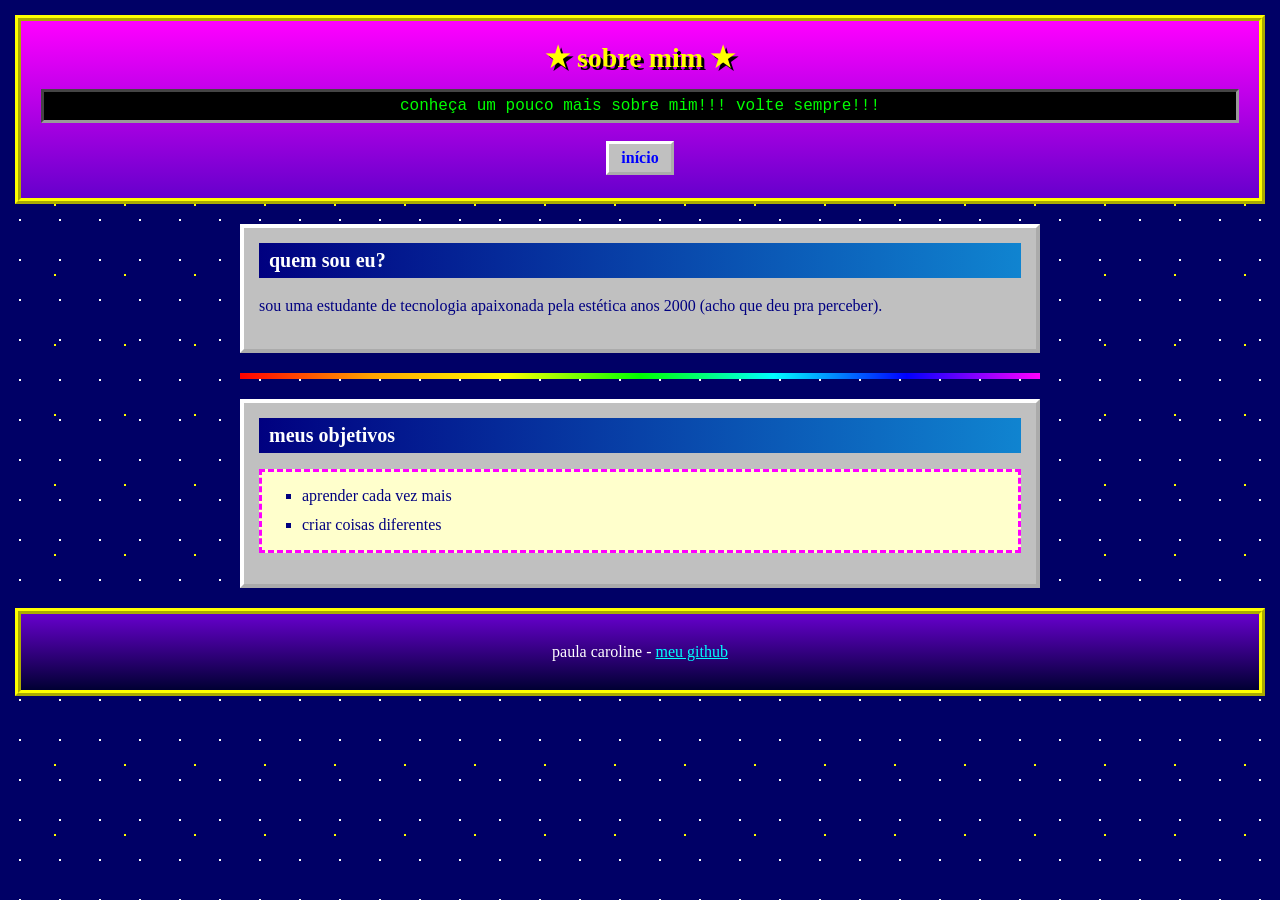
==== sobre.html @ 320be5e1 "Add Página Pessoal" ====
<!DOCTYPE html>
<html lang="pt-br">
<head>
    <meta charset="UTF-8">
    <meta name="viewport" content="width=device-width, initial-scale=1.0">
    <title>euuu</title>
    <link rel="stylesheet" href="style.css">
</head>
<body>
    <header>
        <h1>★ sobre mim ★</h1>
        <div class="letreiro">
            <span>conheça um pouco mais sobre mim!!! volte sempre!!!</span>
        </div>
        <nav>
            <a href="index.html">início</a>
        </nav>
    </header>

    <main>
        <section>
            <h2>quem sou eu?</h2>
            <p>sou uma estudante de tecnologia apaixonada pela estética anos 2000 (acho que deu pra perceber).</p>
        </section>

        <hr>

        <section>
            <h2>meus objetivos</h2>
            <ul class="lista-interesses">
                <li>aprender cada vez mais</li>
                <li>criar coisas diferentes</li>
            </ul>
        </section>
    </main>

    <footer>
        <p>paula caroline - <a href="https://github.com/paulacarolinen">meu github</a></p>
    </footer>
</body>
</html>
---- style.css ----
body {
    font-family: "Comic Sans MS", "Comic Sans", cursive;
    color: #000080;
    margin: 0;
    background-color: #000066;
    background-image: radial-gradient(#ffffff 1px, transparent 1px),
                      radial-gradient(#ffff00 1px, transparent 1px);
    background-size: 40px 40px, 70px 70px;
    background-position: 0 0, 20px 30px;
}

header {
    background: linear-gradient(180deg, #ff00ff, #6600cc);
    border: 6px ridge #ffff00;
    margin: 15px;
    padding: 20px;
    text-align: center;
}

h1 {
    font-size: 28px;
    color: #ffff00;
    text-shadow: 3px 3px #000000;
    margin: 0 0 15px 0;
}

.letreiro {
    background-color: #000000;
    color: #00ff00;
    font-family: "Courier New", monospace;
    border: 3px inset #999999;
    padding: 5px;
    margin-bottom: 15px;
    overflow: hidden;
    white-space: nowrap;
}

.letreiro span {
    display: inline-block;
    animation: rolar 12s linear infinite;
}

@keyframes rolar {
    from { transform: translateX(100%); }
    to { transform: translateX(-100%); }
}

nav a {
    display: inline-block;
    background-color: #c0c0c0;
    color: #0000ff;
    font-weight: bold;
    text-decoration: none;
    border: 3px outset #ffffff;
    padding: 5px 12px;
    margin: 3px;
}

nav a:hover {
    background-color: #ffff00;
    color: #ff0000;
    border-style: inset;
}

main {
    width: 80%;
    max-width: 800px;
    margin: 20px auto;
}

section {
    background-color: #c0c0c0;
    border: 4px outset #ffffff;
    padding: 15px;
}

h2 {
    font-size: 20px;
    color: #ffffff;
    background: linear-gradient(90deg, #000080, #1084d0);
    padding: 6px 10px;
    margin: 0 0 15px 0;
}

p {
    font-size: 16px;
    line-height: 1.5;
}

hr {
    border: none;
    height: 6px;
    background: linear-gradient(90deg, red, orange, yellow, lime, cyan, blue, magenta);
    margin: 20px 0;
}

.pisca {
    color: #ff0000;
    background-color: #ffff00;
    font-size: 14px;
    padding: 0 4px;
    animation: piscar 1s steps(2, start) infinite;
}

@keyframes piscar {
    to { visibility: hidden; }
}

.lista-interesses {
    background-color: #ffffcc;
    border: 3px dashed #ff00ff;
    padding: 10px 10px 10px 40px;
    line-height: 1.8;
    list-style-type: square;
}

.foto {
    display: block;
    margin: 15px auto 5px auto;
    width: 200px;
    height: 200px;
    border: 8px ridge #ff00ff;
    border-radius: 10px;
}

fieldset {
    background-color: #ffffcc;
    border: 4px groove #ff00ff;
    padding: 15px;
}

legend {
    background-color: #ff00ff;
    color: #ffffff;
    font-weight: bold;
    padding: 3px 10px;
}

label {
    display: block;
    font-weight: bold;
    margin-top: 10px;
}

input,
textarea {
    width: 95%;
    font-family: "Courier New", monospace;
    padding: 6px;
    margin: 5px 0 10px 0;
    border: 3px inset #999999;
    background-color: #ffffff;
}

input:focus,
textarea:focus {
    background-color: #ffffcc;
    outline: none;
}

button {
    font-family: "Comic Sans MS", "Comic Sans", cursive;
    font-weight: bold;
    background-color: #c0c0c0;
    border: 3px outset #ffffff;
    padding: 8px 20px;
    margin: 10px 10px 0 0;
    cursor: pointer;
}

button:hover {
    background-color: #ffff00;
}

button:active {
    border-style: inset;
}

footer {
    background: linear-gradient(180deg, #6600cc, #000033);
    color: #ffffff;
    border: 6px ridge #ffff00;
    margin: 15px;
    padding: 10px;
    text-align: center;
}

.contador {
    display: inline-block;
    background-color: #000000;
    color: #ff0000;
    font-family: "Courier New", monospace;
    border: 3px inset #999999;
    padding: 5px 10px;
}

.pequeno {
    font-size: 12px;
    color: #cccccc;
}

footer a {
    color: #00ffff;
}

footer a:hover {
    color: #ffff00;
    background-color: #ff0000;
}
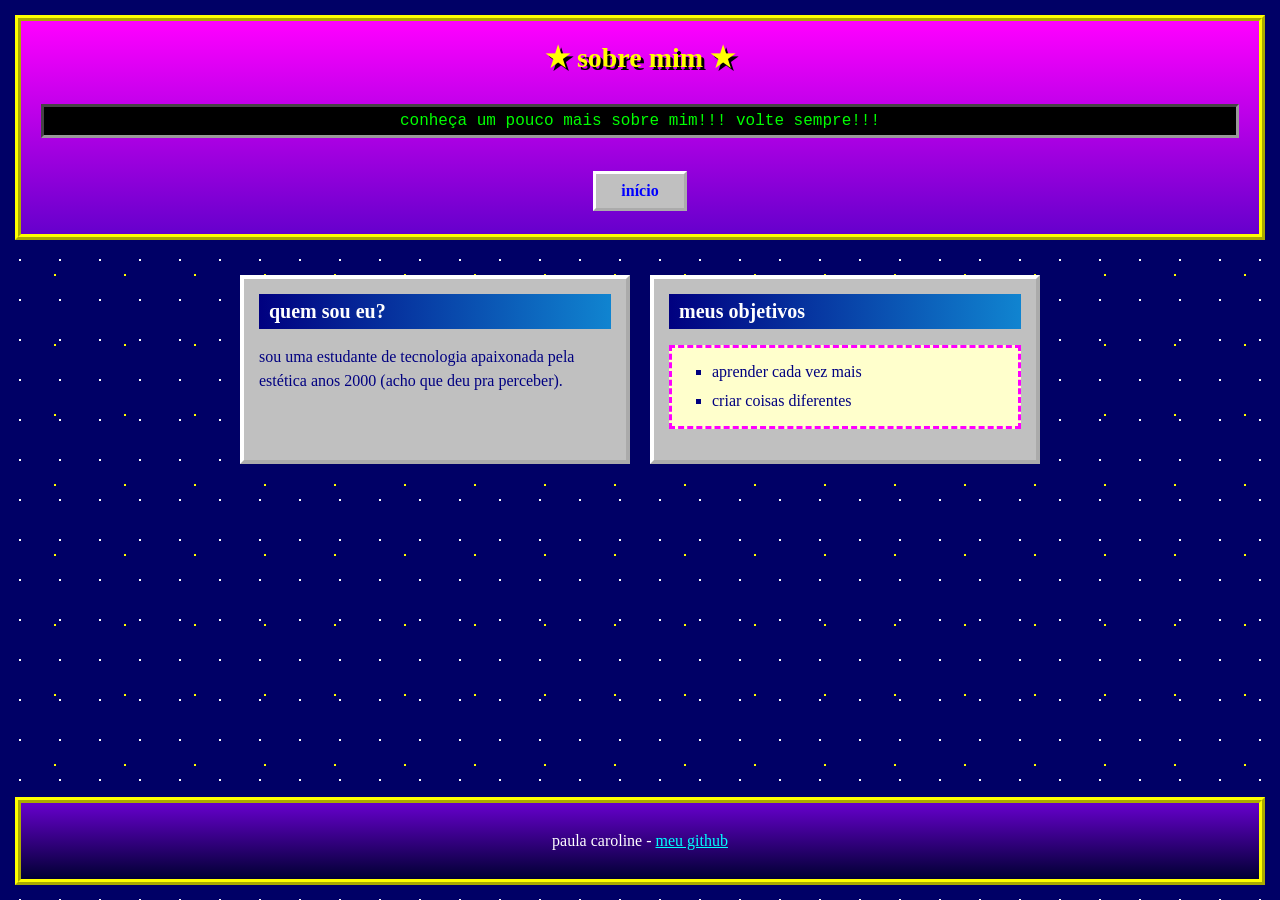
==== commit 8b4c840b: "responsive design update" ====
--- a/sobre.html
+++ b/sobre.html
@@ -9,24 +9,26 @@
 <body>
     <header>
         <h1>★ sobre mim ★</h1>
+
         <div class="letreiro">
             <span>conheça um pouco mais sobre mim!!! volte sempre!!!</span>
         </div>
+
         <nav>
             <a href="index.html">início</a>
         </nav>
     </header>
 
     <main>
-        <section>
+        <section class="coluna">
             <h2>quem sou eu?</h2>
+
             <p>sou uma estudante de tecnologia apaixonada pela estética anos 2000 (acho que deu pra perceber).</p>
         </section>
 
-        <hr>
+        <section class="coluna">
+            <h2>meus objetivos</h2>
 
-        <section>
-            <h2>meus objetivos</h2>
             <ul class="lista-interesses">
                 <li>aprender cada vez mais</li>
                 <li>criar coisas diferentes</li>
@@ -38,4 +40,4 @@
         <p>paula caroline - <a href="https://github.com/paulacarolinen">meu github</a></p>
     </footer>
 </body>
-</html>+</html>
--- a/style.css
+++ b/style.css
@@ -1,7 +1,15 @@
+* {
+    box-sizing: border-box;
+}
+
 body {
     font-family: "Comic Sans MS", "Comic Sans", cursive;
     color: #000080;
     margin: 0;
+    min-height: 100vh;
+    display: grid;
+    grid-template-columns: 1fr;
+    grid-template-rows: auto 1fr auto;
     background-color: #000066;
     background-image: radial-gradient(#ffffff 1px, transparent 1px),
                       radial-gradient(#ffff00 1px, transparent 1px);
@@ -10,6 +18,9 @@
 }
 
 header {
+    display: grid;
+    grid-template-columns: 1fr;
+    gap: 15px;
     background: linear-gradient(180deg, #ff00ff, #6600cc);
     border: 6px ridge #ffff00;
     margin: 15px;
@@ -18,7 +29,7 @@
 }
 
 h1 {
-    font-size: 28px;
+    font-size: clamp(22px, 3vw, 28px);
     color: #ffff00;
     text-shadow: 3px 3px #000000;
     margin: 0 0 15px 0;
@@ -41,8 +52,20 @@
 }
 
 @keyframes rolar {
-    from { transform: translateX(100%); }
-    to { transform: translateX(-100%); }
+    from {
+        transform: translateX(100%);
+    }
+
+    to {
+        transform: translateX(-100%);
+    }
+}
+
+nav {
+    display: grid;
+    grid-template-columns: repeat(auto-fit, minmax(100px, max-content));
+    justify-content: center;
+    gap: 6px;
 }
 
 nav a {
@@ -52,7 +75,7 @@
     font-weight: bold;
     text-decoration: none;
     border: 3px outset #ffffff;
-    padding: 5px 12px;
+    padding: 8px 12px;
     margin: 3px;
 }
 
@@ -63,15 +86,25 @@
 }
 
 main {
-    width: 80%;
+    width: 90%;
     max-width: 800px;
     margin: 20px auto;
+    display: grid;
+    grid-template-columns: repeat(2, minmax(0, 1fr));
+    gap: 20px;
+    align-content: start;
 }
 
 section {
+    grid-column: 1 / -1;
+    min-width: 0;
     background-color: #c0c0c0;
     border: 4px outset #ffffff;
     padding: 15px;
+}
+
+section.coluna {
+    grid-column: auto;
 }
 
 h2 {
@@ -87,13 +120,6 @@
     line-height: 1.5;
 }
 
-hr {
-    border: none;
-    height: 6px;
-    background: linear-gradient(90deg, red, orange, yellow, lime, cyan, blue, magenta);
-    margin: 20px 0;
-}
-
 .pisca {
     color: #ff0000;
     background-color: #ffff00;
@@ -103,7 +129,9 @@
 }
 
 @keyframes piscar {
-    to { visibility: hidden; }
+    to {
+        visibility: hidden;
+    }
 }
 
 .lista-interesses {
@@ -117,13 +145,65 @@
 .foto {
     display: block;
     margin: 15px auto 5px auto;
-    width: 200px;
-    height: 200px;
+    width: min(200px, 100%);
+    aspect-ratio: 1;
+    height: auto;
+    object-fit: cover;
     border: 8px ridge #ff00ff;
     border-radius: 10px;
 }
 
+.grid-cartoes {
+    display: grid;
+    grid-template-columns: repeat(2, minmax(0, 1fr));
+    gap: 15px;
+    margin-top: 15px;
+}
+
+.cartao {
+    min-width: 0;
+    min-height: 160px;
+    background-color: #ffffcc;
+    border: 3px ridge #ff00ff;
+    padding: 15px;
+    display: flex;
+    flex-direction: column;
+    justify-content: space-between;
+    align-items: flex-start;
+    gap: 10px;
+}
+
+.cartao h3 {
+    color: #ff00ff;
+    font-size: 18px;
+    margin: 0;
+}
+
+.cartao p {
+    margin: 0;
+}
+
+.cartao-destaque {
+    grid-column: span 2;
+}
+
+.tags {
+    display: flex;
+    flex-wrap: wrap;
+    gap: 6px;
+}
+
+.tags span {
+    background-color: #000080;
+    color: #ffffff;
+    border: 2px outset #999999;
+    padding: 3px 8px;
+    font-family: "Courier New", monospace;
+    font-size: 12px;
+}
+
 fieldset {
+    min-width: 0;
     background-color: #ffffcc;
     border: 4px groove #ff00ff;
     padding: 15px;
@@ -144,18 +224,25 @@
 
 input,
 textarea {
-    width: 95%;
+    display: block;
+    width: 100%;
+    max-width: 100%;
     font-family: "Courier New", monospace;
-    padding: 6px;
+    font-size: 16px;
+    padding: 8px;
     margin: 5px 0 10px 0;
     border: 3px inset #999999;
     background-color: #ffffff;
 }
 
+textarea {
+    resize: vertical;
+}
+
 input:focus,
 textarea:focus {
     background-color: #ffffcc;
-    outline: none;
+    outline: 2px solid #000080;
 }
 
 button {
@@ -177,6 +264,9 @@
 }
 
 footer {
+    display: grid;
+    grid-template-columns: 1fr;
+    justify-items: center;
     background: linear-gradient(180deg, #6600cc, #000033);
     color: #ffffff;
     border: 6px ridge #ffff00;
@@ -185,20 +275,6 @@
     text-align: center;
 }
 
-.contador {
-    display: inline-block;
-    background-color: #000000;
-    color: #ff0000;
-    font-family: "Courier New", monospace;
-    border: 3px inset #999999;
-    padding: 5px 10px;
-}
-
-.pequeno {
-    font-size: 12px;
-    color: #cccccc;
-}
-
 footer a {
     color: #00ffff;
 }
@@ -206,4 +282,89 @@
 footer a:hover {
     color: #ffff00;
     background-color: #ff0000;
-}+}
+
+@media (max-width: 900px) {
+    main {
+        width: 92%;
+        gap: 15px;
+    }
+
+    header {
+        padding: 18px;
+    }
+
+    nav {
+        grid-template-columns: repeat(auto-fit, minmax(110px, 1fr));
+    }
+
+    .grid-cartoes {
+        gap: 12px;
+    }
+}
+
+@media (max-width: 600px) {
+    header {
+        margin: 10px;
+        padding: 15px;
+    }
+
+    h1 {
+        font-size: 23px;
+    }
+
+    .letreiro {
+        font-size: 13px;
+    }
+
+    nav {
+        grid-template-columns: 1fr;
+        gap: 5px;
+    }
+
+    nav a {
+        margin: 2px 0;
+    }
+
+    main {
+        width: 95%;
+        grid-template-columns: 1fr;
+        gap: 15px;
+        margin: 15px auto;
+    }
+
+    section.coluna {
+        grid-column: 1 / -1;
+    }
+
+    .grid-cartoes {
+        grid-template-columns: 1fr;
+    }
+
+    .cartao-destaque {
+        grid-column: span 1;
+    }
+
+    .cartao {
+        min-height: 140px;
+    }
+
+    fieldset {
+        padding: 12px;
+    }
+
+    button {
+        margin-right: 5px;
+    }
+
+    footer {
+        margin: 10px;
+    }
+}
+
+@media (prefers-reduced-motion: reduce) {
+    .letreiro span,
+    .pisca {
+        animation: none;
+    }
+}
